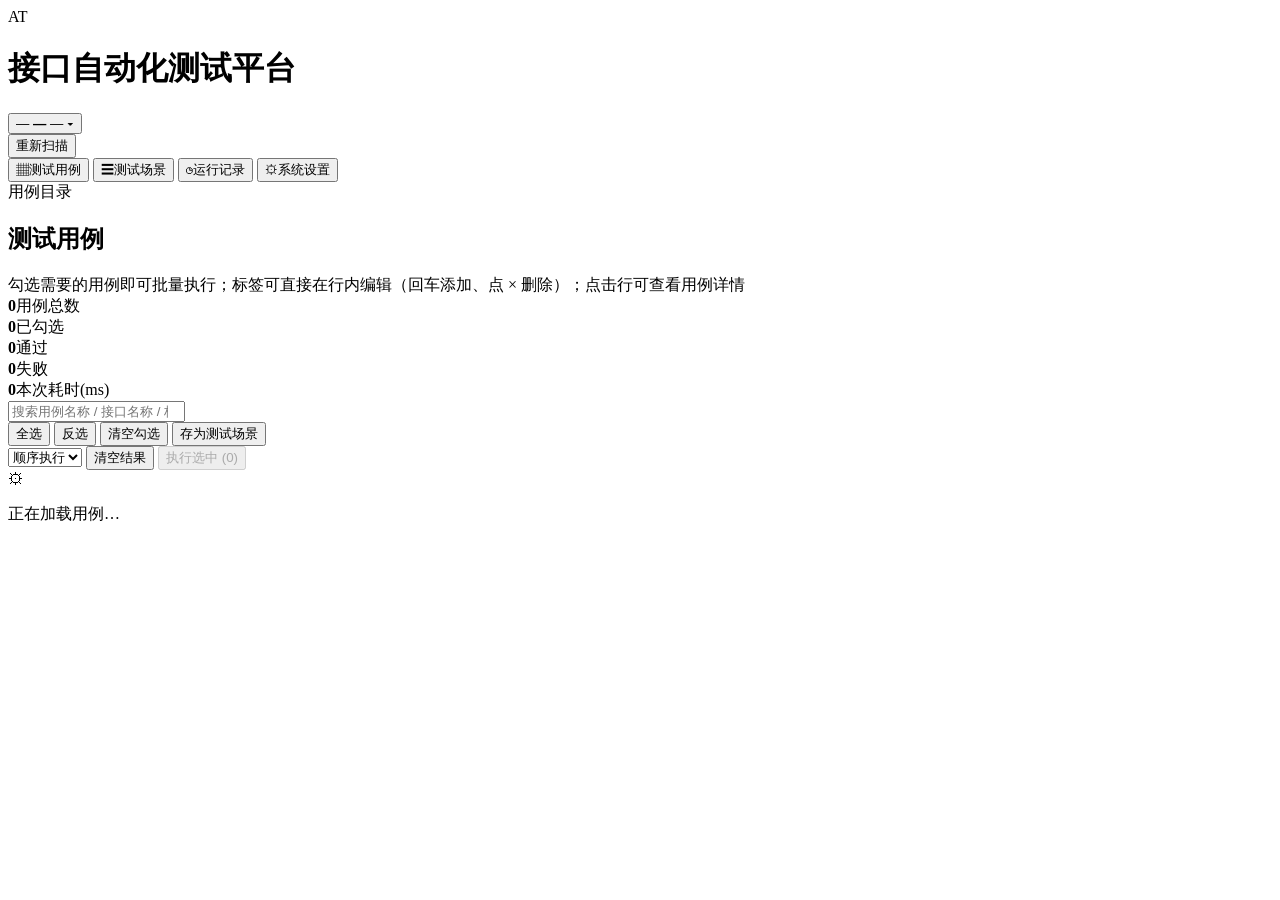
==== static/index.html @ 4baad020 "接口自动化测试平台：FastAPI 后端 + 原生前端 + MCP armory 工具参数级测试用例" ====
<!DOCTYPE html>
<html lang="zh-CN" data-theme="light">
<head>
<meta charset="UTF-8" />
<meta name="viewport" content="width=device-width, initial-scale=1.0" />
<title>接口自动化测试平台</title>
<link rel="stylesheet" href="/style.css" />
</head>
<body>

<!-- ======================= 顶栏 ======================= -->
<header class="topbar">
  <div class="brand">
    <span class="brand-mark">AT</span>
    <div class="brand-text">
      <h1>接口自动化测试平台</h1>
    </div>
  </div>
  <div class="topbar-right">
    <div class="userbox">
      <button class="user-chip" id="btnUserMenu" aria-haspopup="true" aria-expanded="false">
        <span class="avatar" id="userAvatar">—</span>
        <span class="user-meta">
          <b id="whoami">—</b>
          <em id="userRole">—</em>
        </span>
        <span class="caret">▾</span>
      </button>
      <div class="user-menu" id="userMenu" hidden>
        <div class="um-head">
          <span class="avatar lg" id="umAvatar">—</span>
          <div class="um-id">
            <b id="umName">—</b>
            <span id="umSub">—</span>
          </div>
        </div>
        <!-- 用户中心已停用：单用户模式（默认 zhouli），登录页不再使用 -->
        <button class="um-item" data-um="users" hidden>用户中心</button>
        <button class="um-item" data-um="password" hidden>修改密码</button>
        <button class="um-item danger" data-um="logout" hidden>退出登录</button>
      </div>
    </div>
    <button class="btn ghost sm" id="btnReload">重新扫描</button>
  </div>
</header>

<div class="shell">

  <!-- ======================= 左侧菜单 ======================= -->
  <nav class="menu">
    <button class="menu-item active" data-page="cases">
      <span class="mi-icon">▦</span><span class="mi-text">测试用例</span>
    </button>
    <button class="menu-item" data-page="scenarios">
      <span class="mi-icon">☰</span><span class="mi-text">测试场景</span>
    </button>
    <button class="menu-item" data-page="history">
      <span class="mi-icon">◷</span><span class="mi-text">运行记录</span>
    </button>
    <button class="menu-item" data-page="settings">
      <span class="mi-icon">⚙</span><span class="mi-text">系统设置</span>
    </button>
    <!-- 用户中心已停用：单用户模式（默认 zhouli） -->
    <div class="menu-group" id="menuGroupUsers" hidden>
      <button class="menu-item" data-page="users" data-sub="profile" id="menuUsersRoot">
        <span class="mi-icon">◎</span><span class="mi-text">用户中心</span>
        <span class="mi-caret">▾</span>
      </button>
      <div class="submenu" id="usersSubmenu" hidden>
        <button class="submenu-item active" data-page="users" data-sub="profile">个人资料</button>
        <button class="submenu-item" data-page="users" data-sub="list">用户列表</button>
      </div>
    </div>

    <div class="menu-foot">
      <div class="mf-label">用例目录</div>
      <div class="mf-path" id="caseDirText"></div>
    </div>
  </nav>

  <!-- ======================= 内容区 ======================= -->
  <main class="page-area">

    <!-- ---------------- 测试用例 ---------------- -->
    <section class="page" id="page-cases">
      <div class="page-head">
        <h2>测试用例</h2>
        <div class="page-head-right">
          <span class="page-desc">勾选需要的用例即可批量执行；标签可直接在行内编辑（回车添加、点 × 删除）；点击行可查看用例详情</span>
        </div>
      </div>

      <div class="stats">
        <div class="stat"><b id="stCases">0</b><span>用例总数</span></div>
        <div class="stat"><b id="stSelected">0</b><span>已勾选</span></div>
        <div class="stat ok"><b id="stPass">0</b><span>通过</span></div>
        <div class="stat bad"><b id="stFail">0</b><span>失败</span></div>
        <div class="stat"><b id="stTime">0</b><span>本次耗时(ms)</span></div>
      </div>

      <div class="filterbar">
        <div class="fb-row fb-row-input">
          <input type="search" class="fb-input search-lg" id="searchBox"
                 placeholder="搜索用例名称 / 接口名称 / 标签（多个关键词用空格分隔）" />
          <span class="fb-count" id="filterCount"></span>
        </div>
      </div>

      <div class="toolbar">
        <div class="toolbar-left">
          <button class="btn ghost sm" id="btnSelectAll">全选</button>
          <button class="btn ghost sm" id="btnInvert">反选</button>
          <button class="btn ghost sm" id="btnClear">清空勾选</button>
          <span class="divider"></span>
          <button class="btn ghost sm" id="btnSaveScenario">存为测试场景</button>
        </div>
        <div class="toolbar-right">
          <select id="runMode" title="执行方式">
            <option value="seq">顺序执行</option>
            <option value="failfast">遇错即停</option>
          </select>
          <button class="btn danger ghost sm" id="btnClearResults">清空结果</button>
          <button class="btn primary" id="btnRun" disabled>执行选中 (0)</button>
        </div>
      </div>

      <div class="warn-bar" id="warnBar" hidden></div>
      <div class="case-list" id="caseList">
        <div class="empty-state"><div class="empty-icon">⚙</div><p>正在加载用例…</p></div>
      </div>
    </section>

    <!-- ---------------- 测试场景 ---------------- -->
    <section class="page" id="page-scenarios" hidden>
      <div class="page-head">
        <h2>测试场景</h2>
        <div class="page-head-right">
          <button class="btn ghost sm" id="btnRefreshScenarios">刷新</button>
          <button class="btn primary sm" id="btnNewScenario">新建场景</button>
        </div>
      </div>
      <div class="hint">按创建时间倒序排列，最新的场景在最上面。点击任意一行查看场景下的用例明细；表格底部分页，每页 10 条。</div>
      <div class="table-wrap" id="scenarioTable"></div>
    </section>

    <!-- ---------------- 运行记录 ---------------- -->
    <section class="page" id="page-history" hidden>
      <div class="page-head">
        <h2>运行记录</h2>
        <div class="page-head-right">
          <!-- 导出 HTML：按需求隐藏（DOM 保留，避免 JS 绑定失效；如需恢复，删除本元素上的 hidden 属性即可） -->
          <button class="btn primary sm" id="btnExportHistory" hidden>导出 HTML</button>
          <button class="btn ghost sm" id="btnRefreshHistory">刷新</button>
          <button class="btn danger ghost sm" id="btnClearHistory">清空记录</button>
        </div>
      </div>
      <div class="stats">
        <div class="stat"><b id="hsBatch">0</b><span>执行批次</span></div>
        <div class="stat"><b id="hsCase">0</b><span>累计用例执行</span></div>
        <div class="stat ok"><b id="hsPass">0</b><span>通过</span></div>
        <div class="stat bad"><b id="hsFail">0</b><span>失败</span></div>
        <div class="stat"><b id="hsRate">-</b><span>通过率</span></div>
      </div>
      <div class="hint">按时间戳倒序排列，最新的批次在最上面。点击任意一行查看该批次下全部用例的执行记录。</div>
      <div class="table-wrap" id="historyTable"></div>
    </section>

    <!-- ---------------- 系统设置 ---------------- -->
    <section class="page" id="page-settings" hidden>
      <div class="page-head">
        <h2>系统设置</h2>
        <div class="page-head-right">
          <button class="btn primary sm" id="btnSaveSettings">保存设置</button>
        </div>
      </div>

      <div class="settings-grid">
        <div class="card">
          <div class="card-head">执行身份</div>
          <div class="card-body">
            <label class="field">
              <span>执行人<em>写入运行记录的「执行用户」字段</em></span>
              <input type="text" id="setExecutedBy" placeholder="如 zhouli" />
            </label>
          </div>
        </div>

        <div class="card">
          <div class="card-head">请求环境</div>
          <div class="card-body">
            <label class="field">
              <span>Base URL 覆盖<em>留空则使用用例内记录的完整地址</em></span>
              <input type="text" id="setBaseUrl" placeholder="如 http://10.12.7.250" />
            </label>
            <div class="field-row">
              <label class="field"><span>超时(ms)</span>
                <input type="number" id="setTimeout" min="1000" step="1000" /></label>
              <label class="field"><span>并发数</span>
                <input type="number" id="setConcurrency" min="1" max="8" /></label>
            </div>
          </div>
        </div>

        <div class="card">
          <div class="card-head">断言规则</div>
          <div class="card-body">
            <label class="check-inline"><span>校验 HTTP 状态码</span><input type="checkbox" id="setCheckHttp" /></label>
            <label class="check-inline"><span>校验业务码</span><input type="checkbox" id="setCheckBiz" /></label>
            <label class="field">
              <span>业务码字段<em>支持别名（| 分隔），如 status|code</em></span>
              <input type="text" id="setBizField" placeholder="status|code" />
            </label>
            <label class="field">
              <span>期望 HTTP 状态码<em>逗号分隔</em></span>
              <input type="text" id="setExpectHttp" placeholder="200,201,202,204" />
            </label>
          </div>
        </div>

        <div class="card">
          <div class="card-head">用例解析</div>
          <div class="card-body">
            <label class="field">
              <span>用户识别规则<em>决定用例归属哪个「测试用户」</em></span>
              <select id="setUserField"></select>
            </label>
            <label class="field">
              <span>用例目录<em>只读，改目录请设置环境变量 APIFOX_CASE_DIR</em></span>
              <input type="text" id="setCaseDir" readonly />
            </label>
            <button class="btn ghost sm" id="btnReload2">重新扫描用例目录</button>
          </div>
        </div>

        <div class="card">
          <div class="card-head">全局变量<em>执行时替换 {{变量}}，可被用户级变量覆盖</em></div>
          <div class="card-body">
            <div class="kv-list" id="globalVars"></div>
            <button class="mini" data-add-var="globalVars">+ 添加变量</button>
          </div>
        </div>

        <div class="card">
          <div class="card-head">全局请求头<em>对所有用例生效</em></div>
          <div class="card-body">
            <div class="kv-list" id="globalHeaders"></div>
            <button class="mini" data-add-var="globalHeaders">+ 添加请求头</button>
          </div>
        </div>

        <!-- 数据管理：按需求隐藏（DOM 保留，避免 JS 绑定失效；如需恢复，删除本元素上的 hidden 属性即可） -->
        <div class="card" id="cardDataManage" hidden>
          <div class="card-head">数据管理</div>
          <div class="card-body">
            <label class="field">
              <span>运行记录保留条数</span>
              <input type="number" id="setMaxHistory" min="10" max="5000" step="10" />
            </label>
            <div class="danger-row">
              <button class="btn danger ghost sm" id="btnClearHistory2">清空运行记录</button>
              <button class="btn danger ghost sm" id="btnResetAll">清空全部平台数据</button>
            </div>
            <div class="empty-hint" style="margin-top:8px">
              平台数据保存在 <code>apifox-test-platform/data/</code> 下（meta.json / history.json / scenarios.json）
            </div>
          </div>
        </div>
      </div>
    </section>

    <!-- ---------------- 用户中心 ---------------- -->
    <section class="page" id="page-users" hidden>
      <div class="page-head">
        <h2 id="usersTitle">个人资料</h2>
        <div class="page-head-right">
          <span class="page-desc" id="usersPageDesc">查看账号信息、修改密码</span>
        </div>
      </div>

      <!-- 二级页面：个人资料 -->
      <div class="users-panel" id="panelProfile">
        <div class="users-grid">
        <div class="card">
          <div class="card-head">个人资料</div>
          <div class="card-body">
            <div class="profile-head">
              <span class="avatar xl" id="pfAvatar">—</span>
              <div class="pf-id">
                <b id="pfName">—</b>
                <div class="pf-sub" id="pfUsername">—</div>
                <span class="role-badge" id="pfRole">—</span>
              </div>
            </div>
            <label class="field">
              <span>显示名<em>运行记录的「执行用户」取这个值</em></span>
              <input type="text" id="pfDisplayName" maxlength="32" />
            </label>
            <label class="field">
              <span>邮箱<em>选填</em></span>
              <input type="text" id="pfEmail" placeholder="name@company.com" />
            </label>
            <button class="btn primary sm" id="btnSaveProfile">保存资料</button>
            <div class="meta-grid">
              <div><span>注册时间</span><b id="pfCreated">—</b></div>
              <div><span>上次登录</span><b id="pfLastLogin">—</b></div>
              <div><span>登录 IP</span><b id="pfLastIp">—</b></div>
              <div><span>账号状态</span><b id="pfStatus">—</b></div>
            </div>
          </div>
        </div>

        <div class="card">
          <div class="card-head">修改密码<em>修改后其他设备上的登录会立即失效</em></div>
          <div class="card-body">
            <label class="field">
              <span>原密码</span>
              <input type="password" id="pwOld" autocomplete="current-password" placeholder="当前使用的密码" />
            </label>
            <label class="field">
              <span>新密码<em>至少 6 位</em></span>
              <input type="password" id="pwNew" autocomplete="new-password" placeholder="新密码" />
            </label>
            <label class="field">
              <span>确认新密码</span>
              <input type="password" id="pwNew2" autocomplete="new-password" placeholder="再输入一次" />
            </label>
            <button class="btn primary sm" id="btnChangePwd">修改密码</button>
          </div>
        </div>
        </div>
      </div>

      <!-- 二级页面：用户列表 -->
      <div class="users-panel" id="panelList" hidden>
        <div class="card" id="cardUserList">
          <div class="card-head has-action">
            <div class="ch-main">用户列表<em id="userListHint">当前系统中的全部账号</em></div>
            <button class="btn ghost sm" id="btnRefreshUsers">刷新</button>
          </div>
          <div class="card-body">
            <table class="utable">
              <thead>
                <tr>
                  <th>用户</th><th class="ta-c">角色</th><th class="ta-c">状态</th>
                  <th>注册时间</th><th>上次登录</th><th id="thUserIp">IP</th>
                  <th class="ta-c" id="thUserOps">操作</th>
                </tr>
              </thead>
              <tbody id="userRows"></tbody>
            </table>
          </div>
        </div>
      </div>

    </section>

  </main>
</div>

<!-- ======================= 详情抽屉 ======================= -->
<div class="drawer-mask" id="drawerMask" hidden></div>
<aside class="drawer" id="drawer" hidden>
  <div class="drawer-head">
    <div>
      <div class="drawer-title" id="dwTitle">详情</div>
      <div class="drawer-sub" id="dwSub"></div>
    </div>
    <div class="drawer-actions">
      <button class="btn ghost sm" id="btnExportBatch" hidden>导出本批次</button>
      <button class="btn ghost sm" id="btnCloseDrawer">关闭</button>
    </div>
  </div>
  <div class="drawer-body" id="dwBody"></div>
</aside>

<!-- ======================= 导出运行记录弹窗 ======================= -->
<div class="modal-mask" id="exportMask" hidden></div>
<div class="modal" id="exportModal" hidden>
  <div class="modal-head">
    <span>导出运行记录为 HTML</span>
    <button class="btn ghost sm" id="btnCloseExport">关闭</button>
  </div>
  <div class="modal-body">
    <label class="field">
      <span>导出范围<em>按时间戳倒序取最近若干批次</em></span>
      <select id="exScope">
        <option value="0">全部批次</option>
        <option value="50">最近 50 个批次</option>
        <option value="20">最近 20 个批次</option>
        <option value="10">最近 10 个批次</option>
        <option value="1">仅最近 1 个批次</option>
      </select>
    </label>
    <label class="field">
      <span>报告标题<em>留空则使用默认标题</em></span>
      <input type="text" id="exTitle" placeholder="接口自动化测试运行记录" />
    </label>
    <div class="field">
      <span>内容选项</span>
      <div class="chk-row">
        <label class="chk"><input type="checkbox" id="exIncRequest" checked /><span>请求参数（Query / 请求头 / 请求体）</span></label>
        <label class="chk"><input type="checkbox" id="exIncAssert" checked /><span>断言明细</span></label>
        <label class="chk"><input type="checkbox" id="exIncBody" checked /><span>响应体（报告中默认收起）</span></label>
        <label class="chk"><input type="checkbox" id="exOpenBody" /><span>响应体默认展开</span></label>
      </div>
    </div>
    <div class="empty-hint" id="exHint">
      导出为单个 HTML 文件：样式内嵌、无需联网，可直接双击打开、转发或打印成 PDF。
    </div>
  </div>
  <div class="modal-foot">
    <button class="btn ghost sm" id="btnCancelExport">取消</button>
    <button class="btn primary sm" id="btnDoExport">导出</button>
  </div>
</div>

<!-- ======================= 场景编辑弹窗 ======================= -->
<div class="modal-mask" id="modalMask" hidden></div>
<div class="modal" id="modal" hidden>
  <div class="modal-head">
    <span id="mdTitle">新建测试场景</span>
    <button class="btn ghost sm" id="btnCloseModal">关闭</button>
  </div>
  <div class="modal-body" id="mdBody"></div>
  <div class="modal-foot">
    <button class="btn ghost sm" id="btnCancelModal">取消</button>
    <button class="btn primary sm" id="btnSaveScenarioModal">保存场景</button>
  </div>
</div>

<div class="toast" id="toast" hidden></div>

<script src="/app.js"></script>
</body>
</html>
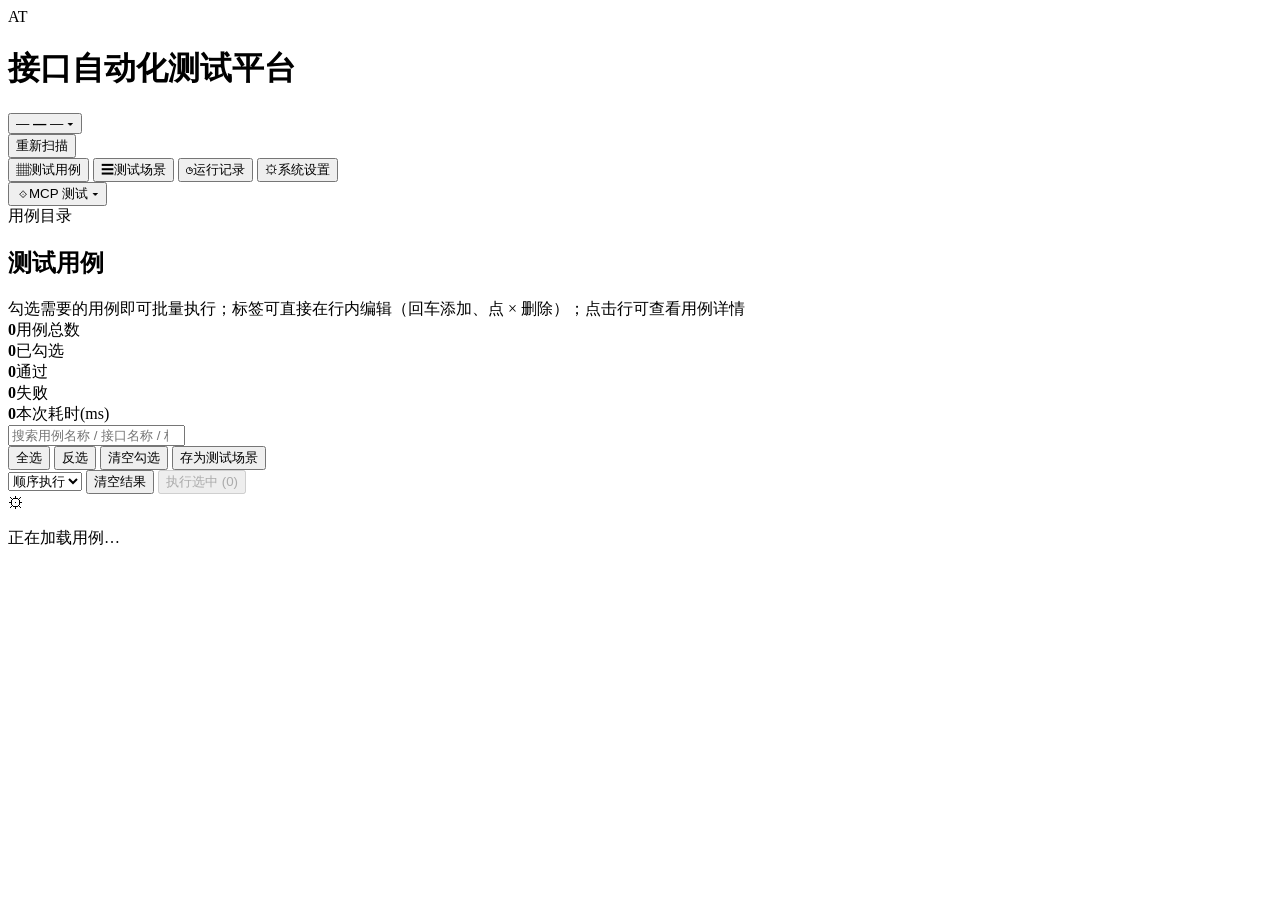
==== commit 783717f2: "新增 MCP 测试模块（契约驱动）：契约发现/参数级用例/场景级链路/一键回归/Schema Diff 五个菜单页" ====
--- a/static/index.html
+++ b/static/index.html
@@ -72,6 +72,21 @@
       </div>
     </div>
 
+    <!-- MCP 测试（契约驱动）：契约发现 / 参数用例 / 场景用例 / 一键回归 / Schema Diff -->
+    <div class="menu-group" id="menuGroupMcp">
+      <button class="menu-item" data-page="mcp" data-sub="contract" id="menuMcpRoot">
+        <span class="mi-icon">⟐</span><span class="mi-text">MCP 测试</span>
+        <span class="mi-caret">▾</span>
+      </button>
+      <div class="submenu" id="mcpSubmenu" hidden>
+        <button class="mcp-sub active" data-msub="contract">① 契约发现</button>
+        <button class="mcp-sub" data-msub="params">② 参数级用例</button>
+        <button class="mcp-sub" data-msub="scenarios">③ 场景级用例</button>
+        <button class="mcp-sub" data-msub="run">④ 一键回归</button>
+        <button class="mcp-sub" data-msub="diff">⑤ Schema Diff</button>
+      </div>
+    </div>
+
     <div class="menu-foot">
       <div class="mf-label">用例目录</div>
       <div class="mf-path" id="caseDirText"></div>
@@ -264,6 +279,84 @@
               平台数据保存在 <code>apifox-test-platform/data/</code> 下（meta.json / history.json / scenarios.json）
             </div>
           </div>
+        </div>
+      </div>
+    </section>
+
+    <!-- ---------------- MCP 测试（契约驱动） ---------------- -->
+    <section class="page" id="page-mcp" hidden>
+      <div class="page-head">
+        <h2 id="mcpTitle">契约发现</h2>
+        <span class="page-desc" id="mcpPageDesc">从 MCP Server tools/list 自动提取接口契约</span>
+      </div>
+
+      <!-- ① 契约发现 -->
+      <div class="users-panel" id="mcpPanel-contract">
+        <div class="card">
+          <div class="card-head">契约发现（第 1 步）<em>调 tools/list 导出 contract.json，与上次快照 diff</em></div>
+          <div class="toolbar">
+            <div class="toolbar-left">
+              <span class="fb-count" id="mcpGatewayText">网关：—</span>
+            </div>
+            <div class="toolbar-right">
+              <button class="btn primary sm" id="btnMcpDiscover">发现并导出契约</button>
+              <button class="btn ghost sm" id="btnMcpDiffQuick">仅查看 Diff</button>
+            </div>
+          </div>
+          <pre class="mcp-out" id="mcpOutContract">尚未执行契约发现。</pre>
+        </div>
+      </div>
+
+      <!-- ② 参数级用例 -->
+      <div class="users-panel" id="mcpPanel-params" hidden>
+        <div class="card">
+          <div class="card-head">参数级用例生成（第 2/4a 步）<em>规则批量：缺必填 / 类型错误 / 只读正常路径 / 未知工具</em></div>
+          <div class="toolbar">
+            <div class="toolbar-right">
+              <button class="btn primary sm" id="btnMcpGenParams">重新生成参数级用例</button>
+            </div>
+          </div>
+          <pre class="mcp-out" id="mcpOutParams">尚未生成。生成后自动进入用例库（mcp-armory.cases.json），可在「测试用例」页执行。</pre>
+        </div>
+      </div>
+
+      <!-- ③ 场景级用例 -->
+      <div class="users-panel" id="mcpPanel-scenarios" hidden>
+        <div class="card">
+          <div class="card-head">场景级链路（第 4b 步）<em>状态依赖：上一步输出提取为变量喂给下一步</em></div>
+          <div class="toolbar">
+            <div class="toolbar-right">
+              <button class="btn ghost sm" id="btnMcpGenScen">生成场景链路</button>
+              <button class="btn primary sm" id="btnMcpRunScen">执行场景链路</button>
+            </div>
+          </div>
+          <pre class="mcp-out" id="mcpOutScen">尚未生成。内置 3 条只读链路：包查询链 / 平台元数据链 / 命名空间链。</pre>
+        </div>
+      </div>
+
+      <!-- ④ 一键回归 -->
+      <div class="users-panel" id="mcpPanel-run" hidden>
+        <div class="card">
+          <div class="card-head">一键回归（第 5 步）<em>契约发现 → diff → 重新生成参数用例 → 全量执行（4a + 4b）</em></div>
+          <div class="toolbar">
+            <div class="toolbar-right">
+              <button class="btn primary sm" id="btnMcpRegression">开始一键回归</button>
+            </div>
+          </div>
+          <pre class="mcp-out" id="mcpOutRun">点击「开始一键回归」运行完整流水线，结果会写入运行记录。</pre>
+        </div>
+      </div>
+
+      <!-- ⑤ Schema Diff -->
+      <div class="users-panel" id="mcpPanel-diff" hidden>
+        <div class="card">
+          <div class="card-head">Schema Diff（第 6 步）<em>对比当前 tools/list 与上次快照：新增 / 删除 / 变更 → 告警需更新的用例</em></div>
+          <div class="toolbar">
+            <div class="toolbar-right">
+              <button class="btn primary sm" id="btnMcpDiff">立即 Diff</button>
+            </div>
+          </div>
+          <pre class="mcp-out" id="mcpOutDiff">点击「立即 Diff」检查接口契约是否发生变化。</pre>
         </div>
       </div>
     </section>
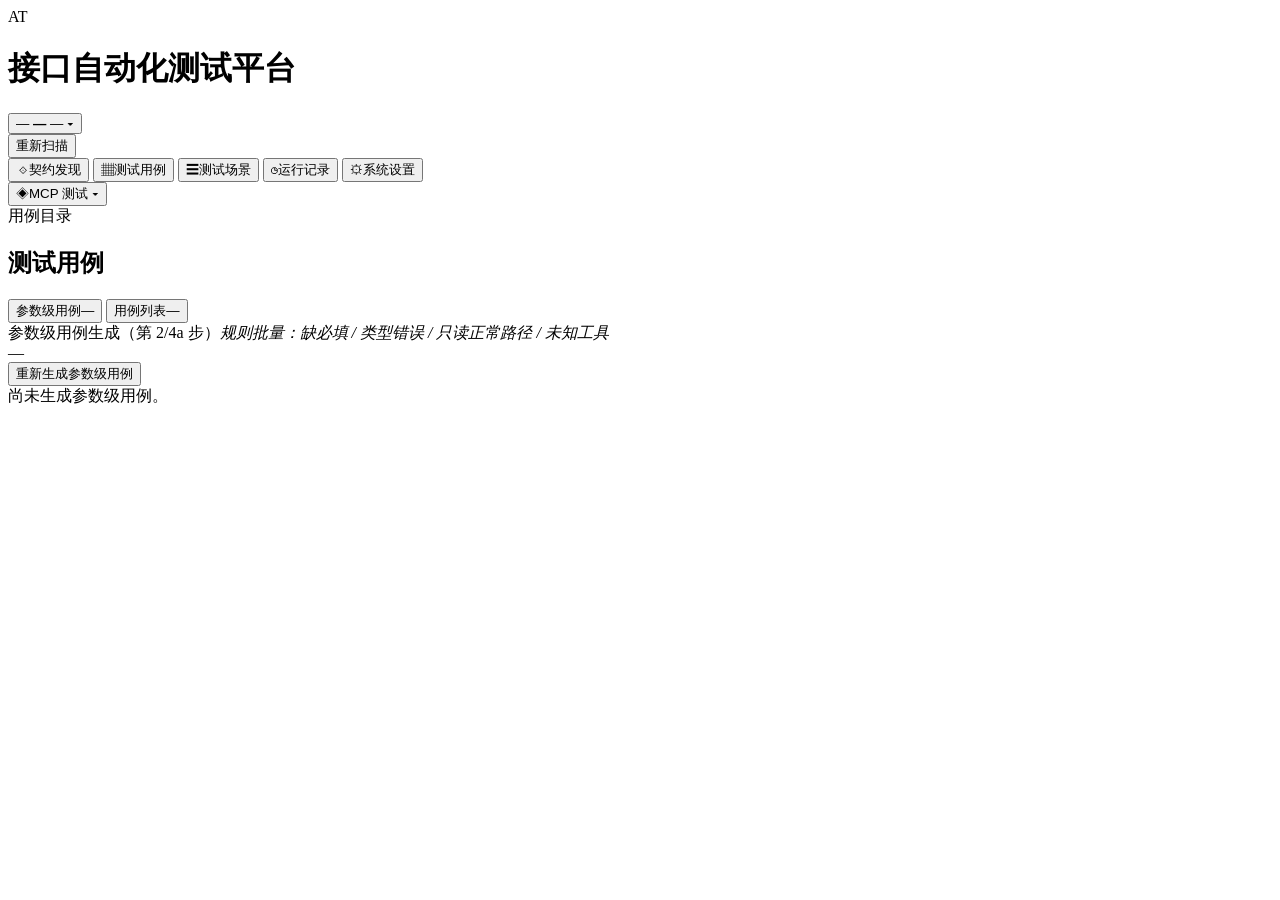
==== commit bf8c26da: "feat(nav): 契约发现提为一级菜单；参数级/场景级用例分别并入测试用例、测试场景页标签；详情升为独立页 - 左侧菜单重排：契约发现（一级，位于测试用例之上）→ 测试用例 → 测试场景 → 运行" ====
--- a/static/index.html
+++ b/static/index.html
@@ -4,6 +4,7 @@
 <meta charset="UTF-8" />
 <meta name="viewport" content="width=device-width, initial-scale=1.0" />
 <title>接口自动化测试平台</title>
+<link rel="icon" href="data:," />
 <link rel="stylesheet" href="/style.css" />
 </head>
 <body>
@@ -48,6 +49,10 @@
 
   <!-- ======================= 左侧菜单 ======================= -->
   <nav class="menu">
+    <!-- 契约发现：一级菜单（契约驱动流程第 1 步，独立成页） -->
+    <button class="menu-item" data-page="contract">
+      <span class="mi-icon">⟐</span><span class="mi-text">契约发现</span>
+    </button>
     <button class="menu-item active" data-page="cases">
       <span class="mi-icon">▦</span><span class="mi-text">测试用例</span>
     </button>
@@ -72,18 +77,15 @@
       </div>
     </div>
 
-    <!-- MCP 测试（契约驱动）：契约发现 / 参数用例 / 场景用例 / 一键回归 / Schema Diff -->
+    <!-- MCP 测试（契约驱动）：一键回归 / Schema Diff -->
     <div class="menu-group" id="menuGroupMcp">
-      <button class="menu-item" data-page="mcp" data-sub="contract" id="menuMcpRoot">
-        <span class="mi-icon">⟐</span><span class="mi-text">MCP 测试</span>
+      <button class="menu-item" data-page="mcp" data-sub="run" id="menuMcpRoot">
+        <span class="mi-icon">◈</span><span class="mi-text">MCP 测试</span>
         <span class="mi-caret">▾</span>
       </button>
       <div class="submenu" id="mcpSubmenu" hidden>
-        <button class="mcp-sub active" data-msub="contract">① 契约发现</button>
-        <button class="mcp-sub" data-msub="params">② 参数级用例</button>
-        <button class="mcp-sub" data-msub="scenarios">③ 场景级用例</button>
-        <button class="mcp-sub" data-msub="run">④ 一键回归</button>
-        <button class="mcp-sub" data-msub="diff">⑤ Schema Diff</button>
+        <button class="submenu-item mcp-sub active" data-msub="run">一键回归</button>
+        <button class="submenu-item mcp-sub" data-msub="diff">Schema Diff</button>
       </div>
     </div>
 
@@ -96,52 +98,104 @@
   <!-- ======================= 内容区 ======================= -->
   <main class="page-area">
 
+    <!-- ---------------- 契约发现（一级菜单 · 契约驱动第 1 步） ---------------- -->
+    <section class="page" id="page-contract" hidden>
+      <div class="page-head">
+        <h2>契约发现</h2>
+        <div class="page-head-right">
+          <span class="page-desc">从 MCP Server tools/list 自动提取接口契约，导出 contract.json 并与上次快照对比</span>
+        </div>
+      </div>
+
+      <div class="users-panel" id="mcpPanel-contract">
+        <div class="card">
+          <div class="card-head">契约发现（第 1 步）<em>调 tools/list 导出 contract.json，与上次快照 diff</em></div>
+          <div class="toolbar">
+            <div class="toolbar-left">
+              <span class="fb-count" id="mcpGatewayText">网关：—</span>
+            </div>
+            <div class="toolbar-right">
+              <button class="btn primary sm" id="btnMcpDiscover">发现并导出契约</button>
+              <button class="btn ghost sm" id="btnMcpDiffQuick">仅查看 Diff</button>
+            </div>
+          </div>
+          <pre class="mcp-out" id="mcpOutContract">尚未执行契约发现。</pre>
+          <div class="card-head" style="margin-top:14px">发现的工具清单<em id="mcpToolCount"></em></div>
+          <div class="table-wrap" id="mcpToolTable">尚未发现契约。</div>
+        </div>
+      </div>
+    </section>
+
     <!-- ---------------- 测试用例 ---------------- -->
-    <section class="page" id="page-cases">
+    <section class="page active" id="page-cases">
       <div class="page-head">
         <h2>测试用例</h2>
         <div class="page-head-right">
-          <span class="page-desc">勾选需要的用例即可批量执行；标签可直接在行内编辑（回车添加、点 × 删除）；点击行可查看用例详情</span>
-        </div>
-      </div>
-
-      <div class="stats">
-        <div class="stat"><b id="stCases">0</b><span>用例总数</span></div>
-        <div class="stat"><b id="stSelected">0</b><span>已勾选</span></div>
-        <div class="stat ok"><b id="stPass">0</b><span>通过</span></div>
-        <div class="stat bad"><b id="stFail">0</b><span>失败</span></div>
-        <div class="stat"><b id="stTime">0</b><span>本次耗时(ms)</span></div>
-      </div>
-
-      <div class="filterbar">
-        <div class="fb-row fb-row-input">
-          <input type="search" class="fb-input search-lg" id="searchBox"
-                 placeholder="搜索用例名称 / 接口名称 / 标签（多个关键词用空格分隔）" />
-          <span class="fb-count" id="filterCount"></span>
-        </div>
-      </div>
-
-      <div class="toolbar">
-        <div class="toolbar-left">
-          <button class="btn ghost sm" id="btnSelectAll">全选</button>
-          <button class="btn ghost sm" id="btnInvert">反选</button>
-          <button class="btn ghost sm" id="btnClear">清空勾选</button>
-          <span class="divider"></span>
-          <button class="btn ghost sm" id="btnSaveScenario">存为测试场景</button>
-        </div>
-        <div class="toolbar-right">
-          <select id="runMode" title="执行方式">
-            <option value="seq">顺序执行</option>
-            <option value="failfast">遇错即停</option>
-          </select>
-          <button class="btn danger ghost sm" id="btnClearResults">清空结果</button>
-          <button class="btn primary" id="btnRun" disabled>执行选中 (0)</button>
-        </div>
-      </div>
-
-      <div class="warn-bar" id="warnBar" hidden></div>
-      <div class="case-list" id="caseList">
-        <div class="empty-state"><div class="empty-icon">⚙</div><p>正在加载用例…</p></div>
+          <div class="seg-tabs" id="caseTabs">
+            <button class="seg-tab active" data-ctab="params">参数级用例<em id="tabCaseParamCount">—</em></button>
+            <button class="seg-tab" data-ctab="list">用例列表<em id="tabCaseListCount">—</em></button>
+          </div>
+        </div>
+      </div>
+
+      <!-- 参数级用例（MCP 4a）：契约按 JSON Schema 规则批量生成 -->
+      <div class="tab-panel" id="casesTab-params">
+        <div class="card">
+          <div class="card-head">参数级用例生成（第 2/4a 步）<em>规则批量：缺必填 / 类型错误 / 只读正常路径 / 未知工具</em></div>
+          <div class="toolbar">
+            <div class="toolbar-left"><span class="fb-count" id="mcpParamsMeta">—</span></div>
+            <div class="toolbar-right">
+              <button class="btn primary sm" id="btnMcpGenParams">重新生成参数级用例</button>
+            </div>
+          </div>
+          <div class="mcp-stats" id="mcpParamsCats"></div>
+          <div class="table-wrap" id="mcpParamsTable">尚未生成参数级用例。</div>
+          <pre class="mcp-out sm" id="mcpOutParams" hidden></pre>
+        </div>
+      </div>
+
+      <!-- 用例列表：平台用例目录（Apifox 导出的用例） -->
+      <div class="tab-panel" id="casesTab-list" hidden>
+        <div class="hint">勾选需要的用例即可批量执行；标签可直接在行内编辑（回车添加、点 × 删除）；点击行可查看用例详情</div>
+
+        <div class="stats">
+          <div class="stat"><b id="stCases">0</b><span>用例总数</span></div>
+          <div class="stat"><b id="stSelected">0</b><span>已勾选</span></div>
+          <div class="stat ok"><b id="stPass">0</b><span>通过</span></div>
+          <div class="stat bad"><b id="stFail">0</b><span>失败</span></div>
+          <div class="stat"><b id="stTime">0</b><span>本次耗时(ms)</span></div>
+        </div>
+
+        <div class="filterbar">
+          <div class="fb-row fb-row-input">
+            <input type="search" class="fb-input search-lg" id="searchBox"
+                   placeholder="搜索用例名称 / 接口名称 / 标签（多个关键词用空格分隔）" />
+            <span class="fb-count" id="filterCount"></span>
+          </div>
+        </div>
+
+        <div class="toolbar">
+          <div class="toolbar-left">
+            <button class="btn ghost sm" id="btnSelectAll">全选</button>
+            <button class="btn ghost sm" id="btnInvert">反选</button>
+            <button class="btn ghost sm" id="btnClear">清空勾选</button>
+            <span class="divider"></span>
+            <button class="btn ghost sm" id="btnSaveScenario">存为测试场景</button>
+          </div>
+          <div class="toolbar-right">
+            <select id="runMode" title="执行方式">
+              <option value="seq">顺序执行</option>
+              <option value="failfast">遇错即停</option>
+            </select>
+            <button class="btn danger ghost sm" id="btnClearResults">清空结果</button>
+            <button class="btn primary" id="btnRun" disabled>执行选中 (0)</button>
+          </div>
+        </div>
+
+        <div class="warn-bar" id="warnBar" hidden></div>
+        <div class="case-list" id="caseList">
+          <div class="empty-state"><div class="empty-icon">⚙</div><p>正在加载用例…</p></div>
+        </div>
       </div>
     </section>
 
@@ -150,12 +204,43 @@
       <div class="page-head">
         <h2>测试场景</h2>
         <div class="page-head-right">
-          <button class="btn ghost sm" id="btnRefreshScenarios">刷新</button>
-          <button class="btn primary sm" id="btnNewScenario">新建场景</button>
-        </div>
-      </div>
-      <div class="hint">按创建时间倒序排列，最新的场景在最上面。点击任意一行查看场景下的用例明细；表格底部分页，每页 10 条。</div>
-      <div class="table-wrap" id="scenarioTable"></div>
+          <div class="seg-tabs" id="scenTabs">
+            <button class="seg-tab active" data-stab="mcp">场景级用例<em id="tabScenMchCount">—</em></button>
+            <button class="seg-tab" data-stab="list">我的场景<em id="tabScenListCount">—</em></button>
+          </div>
+        </div>
+      </div>
+
+      <!-- 场景级用例（MCP 4b）：状态依赖链路，点击进入场景详情 -->
+      <div class="tab-panel" id="scenTab-mcp">
+        <div class="card">
+          <div class="card-head">场景级链路（第 4b 步）<em>状态依赖：上一步输出提取为变量喂给下一步</em></div>
+          <div class="toolbar">
+            <div class="toolbar-left"><span class="fb-count" id="mcpScenMeta">—</span></div>
+            <div class="toolbar-right">
+              <button class="btn ghost sm" id="btnMcpGenScen">生成场景链路</button>
+              <button class="btn primary sm" id="btnMcpRunScen">执行场景链路</button>
+            </div>
+          </div>
+          <div class="table-wrap" id="mcpScenTable">尚未生成场景链路。</div>
+          <pre class="mcp-out sm" id="mcpOutScen" hidden></pre>
+        </div>
+      </div>
+
+      <!-- 我的场景：平台自建场景（勾选用例后保存） -->
+      <div class="tab-panel" id="scenTab-list" hidden>
+        <div class="toolbar">
+          <div class="toolbar-left">
+            <span class="fb-count" id="scenListMeta">按创建时间倒序排列</span>
+          </div>
+          <div class="toolbar-right">
+            <button class="btn ghost sm" id="btnRefreshScenarios">刷新</button>
+            <button class="btn primary sm" id="btnNewScenario">新建场景</button>
+          </div>
+        </div>
+        <div class="hint">按创建时间倒序排列，最新的场景在最上面。点击任意一行查看场景下的用例明细；表格底部分页，每页 10 条。</div>
+        <div class="table-wrap" id="scenarioTable"></div>
+      </div>
     </section>
 
     <!-- ---------------- 运行记录 ---------------- -->
@@ -283,80 +368,61 @@
       </div>
     </section>
 
-    <!-- ---------------- MCP 测试（契约驱动） ---------------- -->
+    <!-- ---------------- MCP 测试（契约驱动）：一键回归 / Schema Diff ---------------- -->
     <section class="page" id="page-mcp" hidden>
       <div class="page-head">
-        <h2 id="mcpTitle">契约发现</h2>
-        <span class="page-desc" id="mcpPageDesc">从 MCP Server tools/list 自动提取接口契约</span>
-      </div>
-
-      <!-- ① 契约发现 -->
-      <div class="users-panel" id="mcpPanel-contract">
-        <div class="card">
-          <div class="card-head">契约发现（第 1 步）<em>调 tools/list 导出 contract.json，与上次快照 diff</em></div>
+        <h2 id="mcpTitle">一键回归</h2>
+        <span class="page-desc" id="mcpPageDesc">契约发现 → diff → 生成 → 全量执行（4a + 4b）</span>
+      </div>
+
+      <!-- ④ 一键回归 -->
+      <div class="users-panel" id="mcpPanel-run">
+        <div class="card">
+          <div class="card-head">一键回归（第 5 步）<em>契约发现 → diff → 重新生成参数用例 → 全量执行（4a + 4b）</em></div>
+          <div class="toolbar">
+            <div class="toolbar-left"><span class="fb-count" id="mcpRunMeta">—</span></div>
+            <div class="toolbar-right">
+              <button class="btn primary sm" id="btnMcpRegression">开始一键回归</button>
+            </div>
+          </div>
+          <div class="table-wrap" id="mcpRunTable">暂无 MCP 运行记录。</div>
+          <pre class="mcp-out sm" id="mcpOutRun" hidden></pre>
+        </div>
+      </div>
+
+      <!-- ⑤ Schema Diff -->
+      <div class="users-panel" id="mcpPanel-diff" hidden>
+        <div class="card">
+          <div class="card-head">Schema Diff（第 6 步）<em>对比当前 tools/list 与上次快照：新增 / 删除 / 变更 → 告警需更新的用例</em></div>
+          <div class="toolbar">
+            <div class="toolbar-left"><span class="fb-count" id="mcpDiffMeta">—</span></div>
+            <div class="toolbar-right">
+              <button class="btn primary sm" id="btnMcpDiff">立即 Diff</button>
+            </div>
+          </div>
+          <div class="table-wrap" id="mcpDiffTable">进入本页会自动与基线快照对比。</div>
+          <pre class="mcp-out sm" id="mcpOutDiff" hidden></pre>
+        </div>
+      </div>
+    </section>
+
+    <!-- ---------------- 详情视图：场景详情 / 回归报告（共用，任一页面可进入） ---------------- -->
+    <section class="page" id="page-mcpdetail" hidden>
+      <div class="page-head">
+        <h2 id="mcpDetailTitle">详情</h2>
+        <div class="page-head-right">
+          <span class="page-desc" id="mcpDetailSub">—</span>
+        </div>
+      </div>
+      <div class="users-panel">
+        <div class="card">
           <div class="toolbar">
             <div class="toolbar-left">
-              <span class="fb-count" id="mcpGatewayText">网关：—</span>
-            </div>
-            <div class="toolbar-right">
-              <button class="btn primary sm" id="btnMcpDiscover">发现并导出契约</button>
-              <button class="btn ghost sm" id="btnMcpDiffQuick">仅查看 Diff</button>
-            </div>
-          </div>
-          <pre class="mcp-out" id="mcpOutContract">尚未执行契约发现。</pre>
-        </div>
-      </div>
-
-      <!-- ② 参数级用例 -->
-      <div class="users-panel" id="mcpPanel-params" hidden>
-        <div class="card">
-          <div class="card-head">参数级用例生成（第 2/4a 步）<em>规则批量：缺必填 / 类型错误 / 只读正常路径 / 未知工具</em></div>
-          <div class="toolbar">
-            <div class="toolbar-right">
-              <button class="btn primary sm" id="btnMcpGenParams">重新生成参数级用例</button>
-            </div>
-          </div>
-          <pre class="mcp-out" id="mcpOutParams">尚未生成。生成后自动进入用例库（mcp-armory.cases.json），可在「测试用例」页执行。</pre>
-        </div>
-      </div>
-
-      <!-- ③ 场景级用例 -->
-      <div class="users-panel" id="mcpPanel-scenarios" hidden>
-        <div class="card">
-          <div class="card-head">场景级链路（第 4b 步）<em>状态依赖：上一步输出提取为变量喂给下一步</em></div>
-          <div class="toolbar">
-            <div class="toolbar-right">
-              <button class="btn ghost sm" id="btnMcpGenScen">生成场景链路</button>
-              <button class="btn primary sm" id="btnMcpRunScen">执行场景链路</button>
-            </div>
-          </div>
-          <pre class="mcp-out" id="mcpOutScen">尚未生成。内置 3 条只读链路：包查询链 / 平台元数据链 / 命名空间链。</pre>
-        </div>
-      </div>
-
-      <!-- ④ 一键回归 -->
-      <div class="users-panel" id="mcpPanel-run" hidden>
-        <div class="card">
-          <div class="card-head">一键回归（第 5 步）<em>契约发现 → diff → 重新生成参数用例 → 全量执行（4a + 4b）</em></div>
-          <div class="toolbar">
-            <div class="toolbar-right">
-              <button class="btn primary sm" id="btnMcpRegression">开始一键回归</button>
-            </div>
-          </div>
-          <pre class="mcp-out" id="mcpOutRun">点击「开始一键回归」运行完整流水线，结果会写入运行记录。</pre>
-        </div>
-      </div>
-
-      <!-- ⑤ Schema Diff -->
-      <div class="users-panel" id="mcpPanel-diff" hidden>
-        <div class="card">
-          <div class="card-head">Schema Diff（第 6 步）<em>对比当前 tools/list 与上次快照：新增 / 删除 / 变更 → 告警需更新的用例</em></div>
-          <div class="toolbar">
-            <div class="toolbar-right">
-              <button class="btn primary sm" id="btnMcpDiff">立即 Diff</button>
-            </div>
-          </div>
-          <pre class="mcp-out" id="mcpOutDiff">点击「立即 Diff」检查接口契约是否发生变化。</pre>
+              <button class="btn ghost sm" id="btnMcpDetailBack">← 返回</button>
+            </div>
+            <div class="toolbar-right" id="mcpDetailActions"></div>
+          </div>
+          <div id="mcpDetailBody"></div>
         </div>
       </div>
     </section>
